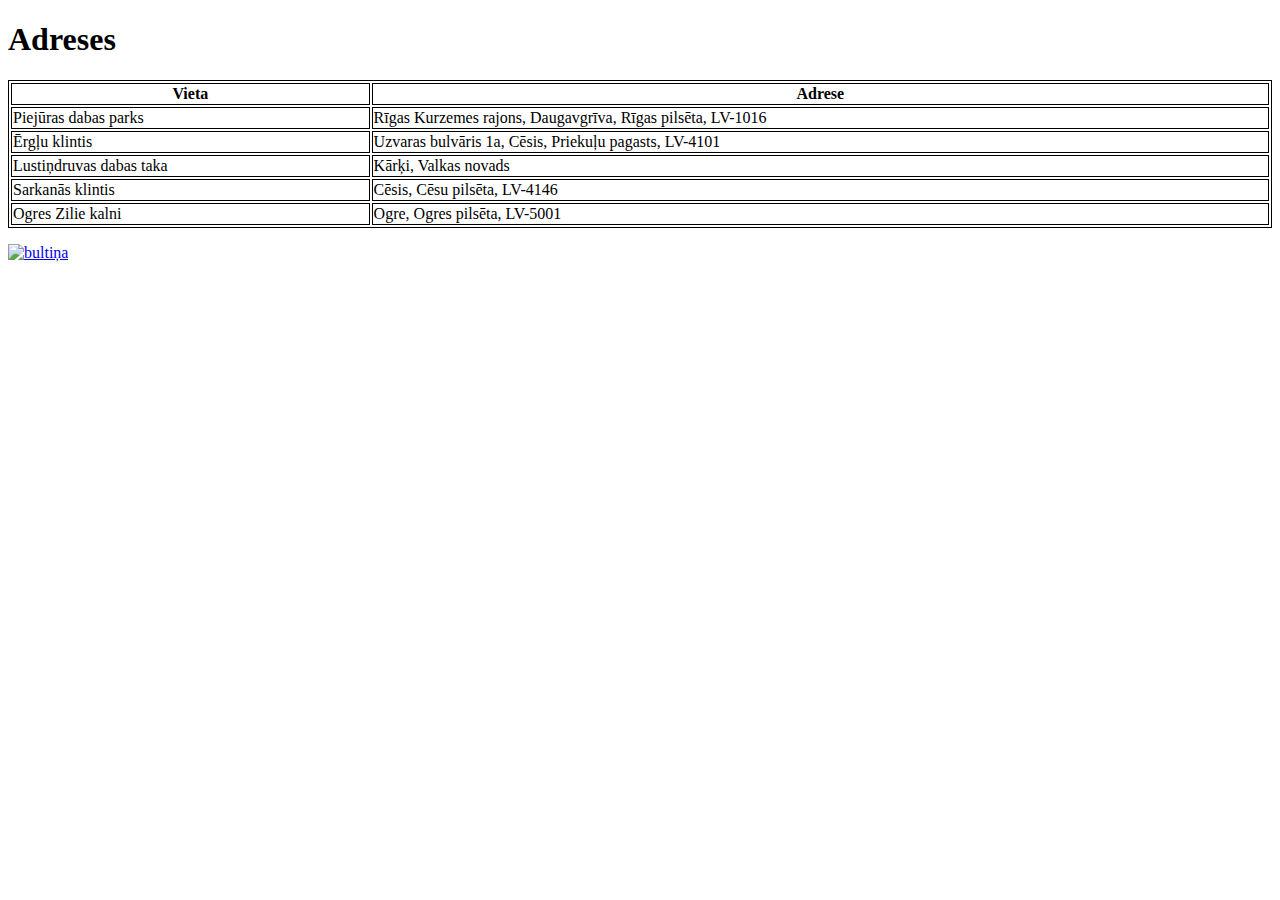
==== TestWeb/public_html/adreses.html @ 68b4cbfd "Add files via upload" ====
<!DOCTYPE html>
<!--
To change this license header, choose License Headers in Project Properties.
To change this template file, choose Tools | Templates
and open the template in the editor.
-->
<html>
    <head>
        <link rel="stylesheet" href="/Users/annacivcisa/NetBeansProjects/TestWeb/public_html/mansStils.css"/>
        <style>
table, th, td {
  border: 1px solid black;
}
</style>
        <title>Adreses</title>
        <meta charset="UTF-8">
        <meta name="viewport" content="width=device-width, initial-scale=1.0">
    </head>
    <body>
        <div><h1>Adreses</h1>
            <table style="width:100%">
  <tr>
    <th>Vieta</th>
    <th>Adrese</th>
  </tr>
  <tr>
    <td>Piejūras dabas parks</td>
    <td>Rīgas Kurzemes rajons, Daugavgrīva, Rīgas pilsēta, LV-1016</td>
  </tr>
  <tr>
      <td>Ērgļu klintis</td>
      <td>Uzvaras bulvāris 1a, Cēsis, Priekuļu pagasts, LV-4101</td>
  </tr>
    <td>Lustiņdruvas dabas takа</td>
    <td>Kārķi, Valkas novads</td>
 
  <tr>
    <td>Sarkanās klintis</td>
    <td>Cēsis, Cēsu pilsēta, LV-4146</td>
  </tr>
  <tr>
    <td>Ogres Zilie kalni</td>
    <td>Ogre, Ogres pilsēta, LV-5001</td>
  </tr>
</table>
            <p> <a href="file:///Users/annacivcisa/NetBeansProjects/TestWeb/public_html/index.html">
<img border="0" alt="bultiņa" src="http://www.clker.com/cliparts/P/F/4/j/V/q/transparent-arrow-left-hi.png" 
     width="100" height="100">
</a>
</p>
        </div>
    </body>
</html>
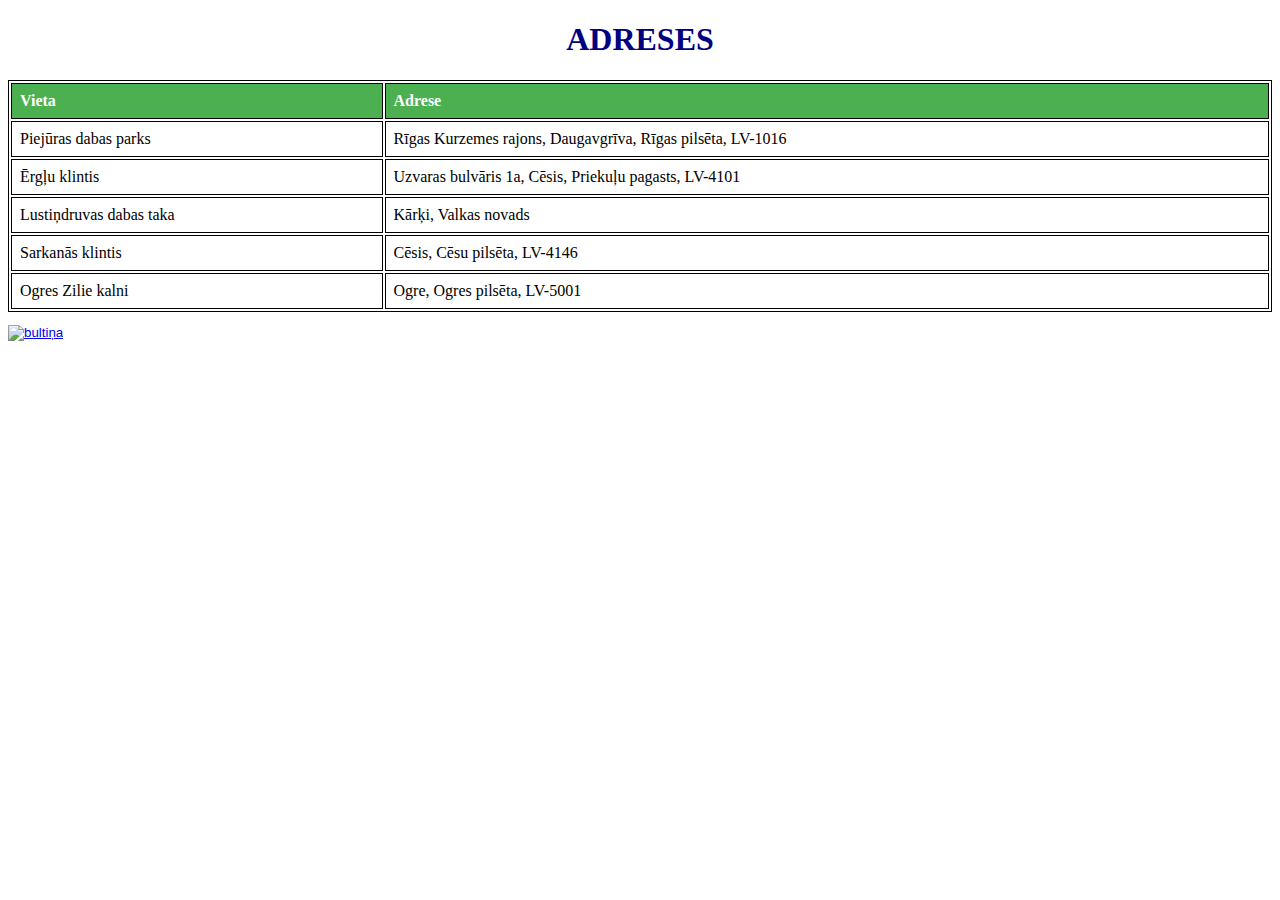
==== commit 490c5418: "Update adreses.html" ====
--- a/TestWeb/public_html/adreses.html
+++ b/TestWeb/public_html/adreses.html
@@ -6,7 +6,7 @@
 -->
 <html>
     <head>
-        <link rel="stylesheet" href="/Users/annacivcisa/NetBeansProjects/TestWeb/public_html/mansStils.css"/>
+        <link rel="stylesheet" href="mansStils.css"/>
         <style>
 table, th, td {
   border: 1px solid black;
@@ -43,11 +43,11 @@
     <td>Ogre, Ogres pilsēta, LV-5001</td>
   </tr>
 </table>
-            <p> <a href="file:///Users/annacivcisa/NetBeansProjects/TestWeb/public_html/index.html">
+            <p> <a href="index.html">
 <img border="0" alt="bultiņa" src="http://www.clker.com/cliparts/P/F/4/j/V/q/transparent-arrow-left-hi.png" 
      width="100" height="100">
 </a>
 </p>
         </div>
     </body>
-</html>+</html>
--- a/TestWeb/public_html/mansStils.css
+++ b/TestWeb/public_html/mansStils.css
@@ -0,0 +1,48 @@
+/*
+To change this license header, choose License Headers in Project Properties.
+To change this template file, choose Tools | Templates
+and open the template in the editor.
+*/
+/* 
+    Created on : 2021. gada 27. febr., 14:46:25
+    Author     : annacivcisa
+*/
+body {
+  background-image: url("https://wallpaperaccess.com/full/649129.jpg")
+    
+}
+H1 {
+  color: #000080;
+  font-size: 200%;
+  font-family: Georgia;
+  text-align: center;
+  text-transform: uppercase
+}
+h2 {
+  background-color: lightskyblue;
+  color: darkblue
+}
+p {
+    font-family: Verdana, Arial, Helvetica, sans-serif; 
+    font-size: 10pt
+   }
+ ul {
+    font-family: Verdana, Arial, Helvetica, sans-serif; 
+    font-size: 10pt
+   }
+{
+  border-collapse: collapse;
+  width: 100%;
+}
+
+th, td {
+  text-align: left;
+  padding: 8px;
+}
+
+
+th {
+  background-color: #4CAF50;
+  color: white;
+}
+
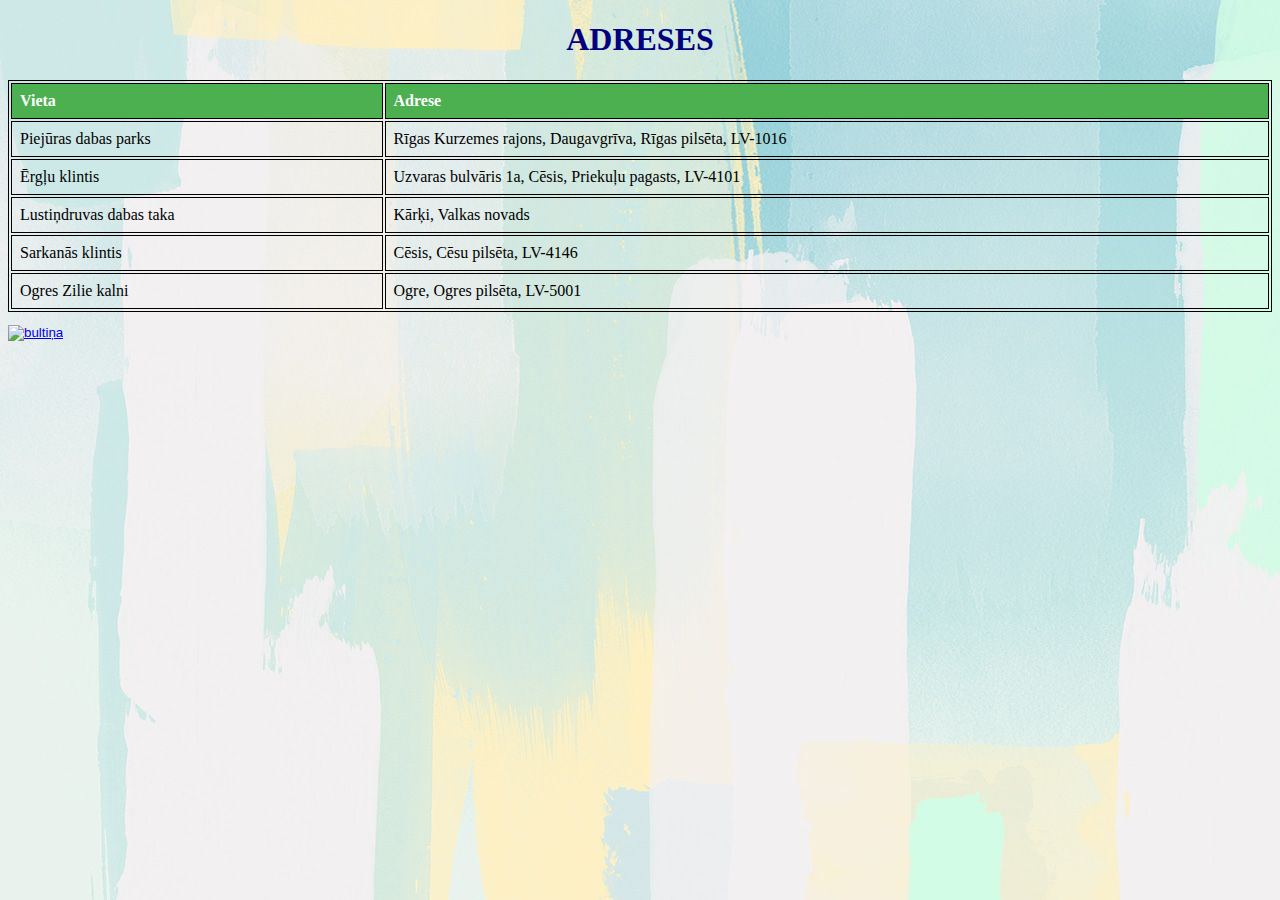
==== commit 46711a43: "commit partial4" ====
--- a/TestWeb/public_html/adreses.html
+++ b/TestWeb/public_html/adreses.html
@@ -6,7 +6,7 @@
 -->
 <html>
     <head>
-        <link rel="stylesheet" href="mansStils.css"/>
+        <link rel="stylesheet" href="css/mansStils.css"/>
         <style>
 table, th, td {
   border: 1px solid black;
@@ -50,4 +50,4 @@
 </p>
         </div>
     </body>
-</html>
+</html>--- a/TestWeb/public_html/css/mansStils.css
+++ b/TestWeb/public_html/css/mansStils.css
@@ -0,0 +1,48 @@
+/*
+To change this license header, choose License Headers in Project Properties.
+To change this template file, choose Tools | Templates
+and open the template in the editor.
+*/
+/* 
+    Created on : 2021. gada 27. febr., 14:46:25
+    Author     : annacivcisa
+*/
+body {
+  background-image: url("../images/css_background.jpg")
+    
+}
+H1 {
+  color: #000080;
+  font-size: 200%;
+  font-family: Georgia;
+  text-align: center;
+  text-transform: uppercase
+}
+h2 {
+  background-color: lightskyblue;
+  color: darkblue
+}
+p {
+    font-family: Verdana, Arial, Helvetica, sans-serif; 
+    font-size: 10pt
+   }
+ ul {
+    font-family: Verdana, Arial, Helvetica, sans-serif; 
+    font-size: 10pt
+   }
+{
+  border-collapse: collapse;
+  width: 100%;
+}
+
+th, td {
+  text-align: left;
+  padding: 8px;
+}
+
+
+th {
+  background-color: #4CAF50;
+  color: white;
+}
+
